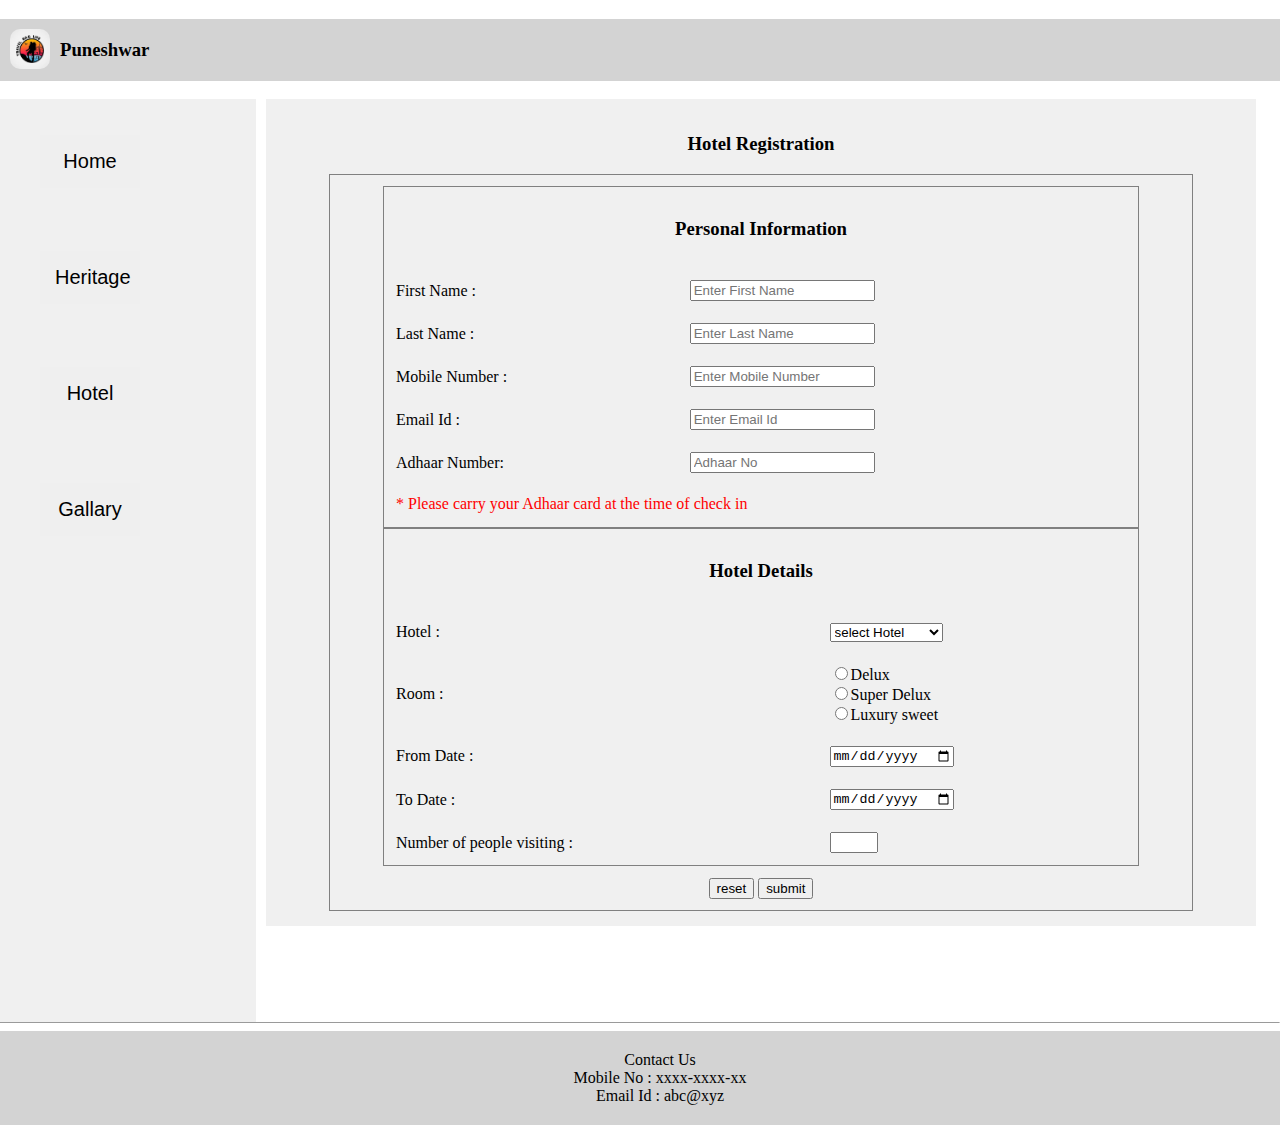
==== HTML/hotel.html @ f5a4f920 "Add files via upload" ====
<!DOCTYPE html>
<html>
<head>
    <title>Document</title>
    <link rel="stylesheet" href="CSS\style.css">
    <link rel="stylesheet" href="css\hotel.css?v=<?php echo time(); ?>">
</head>
<body>
    <nav>
        <img src="Image/logo.jpg" alt="" width="40px" height="40px">
        <h3 style="margin-left: 20px;">Puneshwar</h3>
    </nav>
    <div id="content">
        <aside class="full-page">
            <ul>
                <li><a href="index.html"><button>Home</button></a><br><br>
                <li><a href="Heritage.html"><button>Heritage</button></a><br><br>
                <li><a href="#"><button>Hotel</button></a><br><br>
                <li><a href="Gallary.html"><button>Gallary</button></a><br><br>
            </ul>
        </aside>
        <main>
            <div id="Regform">
                <h3 align="center">Hotel Registration</h3>
                <form action="php/registration.php" name="Hotel Registration" method="post">
                <table frame="box" width="90%" align="center" id="tbl" cellspacing="10px">
                    <tr>
                    <td>
                    <table frame="box" align="center" width="90%" cellpadding="10px" id="pi">
                        <tr>
                            <th colspan="2">
                                <h3 align="center">Personal Information</h3>
                            </th>
                        </tr>
                        <tr>
                            <td >
                                <label for="fname">First Name :</label>
                            </td>
                            <td align="left">
                                <input type="text" name="fname" placeholder="Enter First Name" id="fname" requiredpattern="[A-Za-z]{1,25}">
                            </td>
                        </tr>
                        
                        <tr>
                            <td >
                                <label for="lname">Last Name :</label>
                            </td>
                            <td align="left">
                                <input type="text" name="lname" placeholder="Enter Last Name" id="fname"required pattern="[A-Za-z]{1,25}">
                            </td>
                        </tr>

                        <tr>
                            <td >
                                <label for="mno">Mobile Number :</label>
                            </td>
                            <td align="left">
                                <input type="text" name="mno" placeholder="Enter Mobile Number" id="mno" required pattern="[6-9]{1}[0-9]{9}">
                            </td>
                        </tr>

                        <tr>
                            <td >
                                <label for="emailid">Email Id :</label>
                            </td>
                            <td align="left">
                                <input type="email" name="emailid" placeholder="Enter Email Id" id="fname" requiredpattern="[6-9]{1}[0-9]{9}">
                            </td>
                        </tr>

                        <tr>
                            <td >
                                <label for="adrno">Adhaar Number:</label>
                            </td>
                            <td align="left">
                                <input type="text" name="adrno" placeholder="Adhaar No" id="fname" requiredpattern="[0-9]{12}">
                            </td>
                        </tr>
                        <tr>
                            <td colspan="2" style="color: red;">* Please carry your Adhaar card at the time of check in</td>
                        </tr>
                        </td>
                        </tr>
                        <tr>
                        <table frame="box" align="center" width="90%" cellpadding="10px" id="pi">
                            <tr>
                                <th colspan="2">
                                    <h3 align="center">Hotel Details</h3>
                                </th>
                            </tr>
                            <tr>
                                <td><label for="Hotel">Hotel : </label></td>
                                <td><select name="Hotel" >
                                    <option value="" selected>select Hotel</option>
                                    <option value="Royal Pleasure">Royal Pleasure</option>
                                    <option value="Cloud Mist">Cloud Mist</option>
                                    <option value="Wonder Lust">Wonder Lust</option>
                                    <option value="The Oberoy">The Oberoy</option>
                                    <option value="Hogwards">Hogwards</option>
                                </select>
                                </td>
                            </tr>
                            <tr>
                                <td><label for="Room">Room : </label></td>
                                <td><input type="radio" name="room" value="Delux">Delux<br>
                                <input type="radio" name="room" value="Super Delux">Super Delux<br>
                                <input type="radio" name="room" value="Luxury">Luxury sweet</td>
                            </tr>
                            <tr>
                                <td><label for="sdate">From Date : </label></td>
                                <td><input type="date" name="sdate" id="sdate"></td>
                            </tr>
                            
                            <tr>
                                <td><label for="ldate">To Date : </label></td>
                                <td><input type="date" name="ldate" id="ldate"></td>
                            </tr>

                            <tr>
                                <td><label for="Nop">Number of people visiting : </label></td>
                                <td><input type="number" name="Nop" id="Nop" max="4" min="1"></td>
                            </tr>

                        </table>
                        </tr>
                        <tr>
                            <th colspan="2">
                                <input type="reset" value="reset" id="btn">
                                <input type="submit" value="submit" id="btn">                            
                            </th>
                        </tr>
                    </table>
                </table>
                </form>
            </div>
        </main>  
            
    </div>
    <hr style="clear: left" size="0px">
    
    <div class="footer" align="center">
        <span >Contact Us <br> Mobile No : xxxx-xxxx-xx <br>Email Id : abc@xyz</span>
    </div>
</body>
</html>
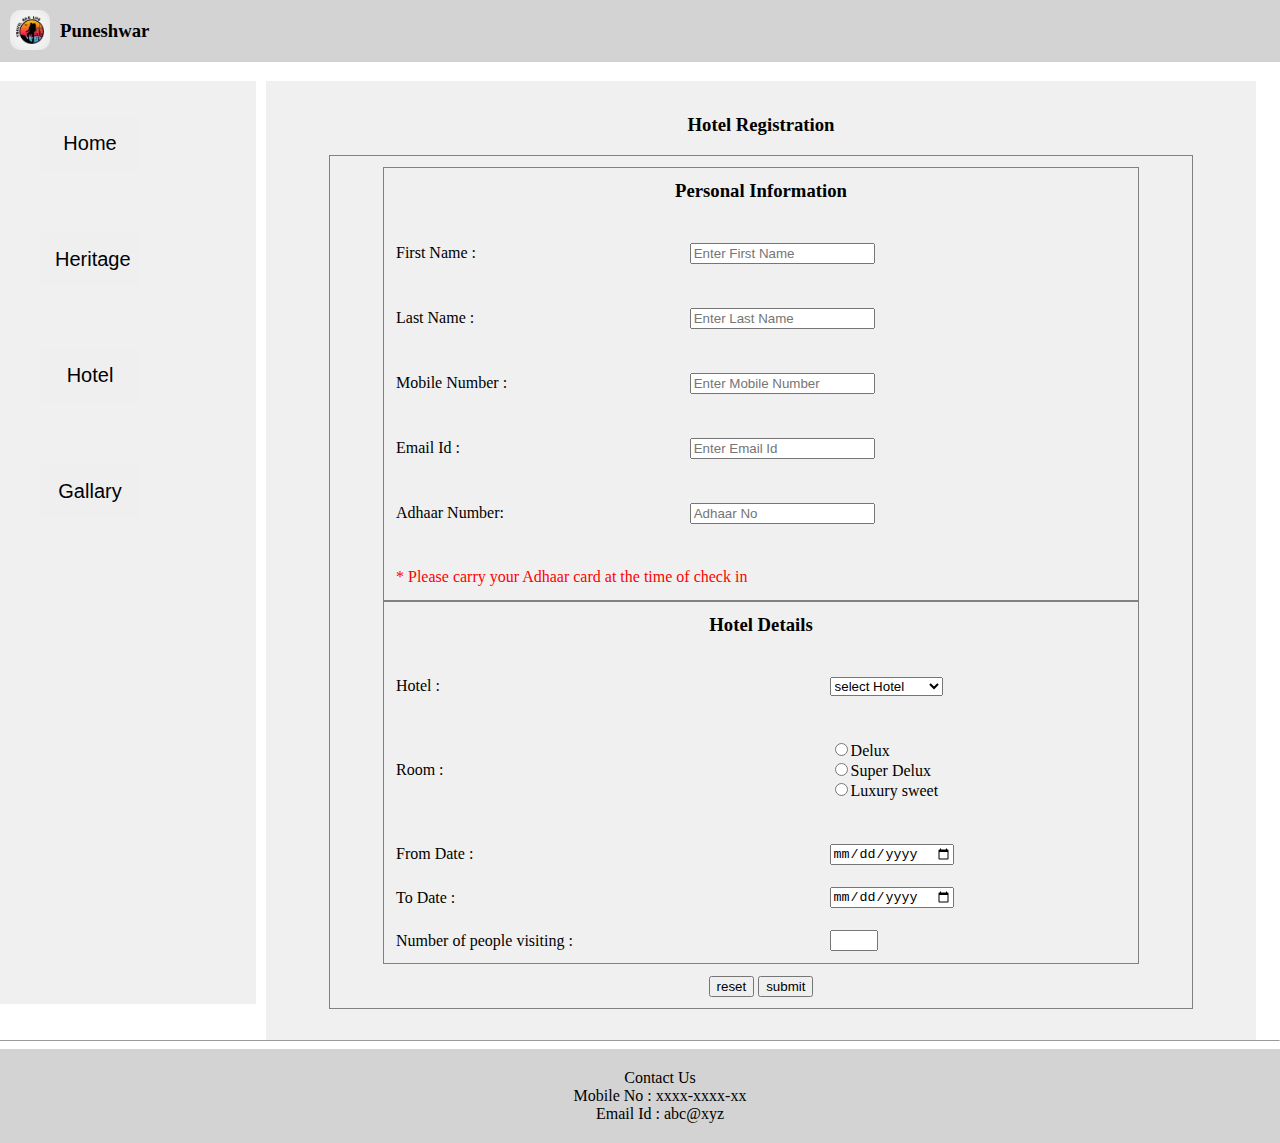
==== commit 0fb1dc3a: "Update hotel.html" ====
--- a/HTML/hotel.html
+++ b/HTML/hotel.html
@@ -1,9 +1,10 @@
-<!DOCTYPE html>
 <html>
 <head>
     <title>Document</title>
     <link rel="stylesheet" href="CSS\style.css">
     <link rel="stylesheet" href="css\hotel.css?v=<?php echo time(); ?>">
+    <script src="https://code.jquery.com/jquery-3.7.1.js" integrity="sha256-eKhayi8LEQwp4NKxN+CfCh+3qOVUtJn3QNZ0TciWLP4=" crossorigin="anonymous"></script>
+    <script src="Js/Hotel_validation.js"></script>
 </head>
 <body>
     <nav>
@@ -22,7 +23,7 @@
         <main>
             <div id="Regform">
                 <h3 align="center">Hotel Registration</h3>
-                <form action="php/registration.php" name="Hotel Registration" method="post">
+                <form action="php/registration.php" name="Hotel Registration" method="post" onsubmit="return validate()">
                 <table frame="box" width="90%" align="center" id="tbl" cellspacing="10px">
                     <tr>
                     <td>
@@ -32,50 +33,61 @@
                                 <h3 align="center">Personal Information</h3>
                             </th>
                         </tr>
+                        <!-- First Name form Element -->
                         <tr>
                             <td >
                                 <label for="fname">First Name :</label>
                             </td>
                             <td align="left">
-                                <input type="text" name="fname" placeholder="Enter First Name" id="fname" requiredpattern="[A-Za-z]{1,25}">
+                                <input type="text" name="fname" placeholder="Enter First Name" id="fname" required>
                             </td>
                         </tr>
+                        <tr><td id="fnameError" class="Error" colspan="2"></td></tr>
                         
+                        <!-- Last Name form element  -->
                         <tr>
                             <td >
                                 <label for="lname">Last Name :</label>
                             </td>
                             <td align="left">
-                                <input type="text" name="lname" placeholder="Enter Last Name" id="fname"required pattern="[A-Za-z]{1,25}">
+                                <input type="text" name="lname" placeholder="Enter Last Name" id="lname" required>
                             </td>
                         </tr>
+                        <tr><td id="lnameError" class="Error" colspan="2"></td></tr>
 
+                        <!-- Mobile Number form element -->
                         <tr>
                             <td >
                                 <label for="mno">Mobile Number :</label>
                             </td>
                             <td align="left">
-                                <input type="text" name="mno" placeholder="Enter Mobile Number" id="mno" required pattern="[6-9]{1}[0-9]{9}">
+                                <input type="text" name="mno" placeholder="Enter Mobile Number" id="mno" required >
                             </td>
                         </tr>
+                        <tr><td id="mnoError" class="Error" colspan="2"></td></tr>
 
+                        <!-- Email Id form element -->
                         <tr>
                             <td >
                                 <label for="emailid">Email Id :</label>
                             </td>
                             <td align="left">
-                                <input type="email" name="emailid" placeholder="Enter Email Id" id="fname" requiredpattern="[6-9]{1}[0-9]{9}">
+                                <input type="email" name="emailid" placeholder="Enter Email Id" id="eid" required>
                             </td>
                         </tr>
+                        <tr><td id="eidError" class="Error" colspan="2"></td></tr>
 
+                        <!-- Adhaar Number form element -->
                         <tr>
                             <td >
                                 <label for="adrno">Adhaar Number:</label>
                             </td>
                             <td align="left">
-                                <input type="text" name="adrno" placeholder="Adhaar No" id="fname" requiredpattern="[0-9]{12}">
+                                <input type="text" name="adrno" placeholder="Adhaar No" id="addrNo" required>
                             </td>
                         </tr>
+                        <tr><td id="addrNoError" class="Error" colspan="2"></td></tr>
+
                         <tr>
                             <td colspan="2" style="color: red;">* Please carry your Adhaar card at the time of check in</td>
                         </tr>
@@ -88,9 +100,10 @@
                                     <h3 align="center">Hotel Details</h3>
                                 </th>
                             </tr>
+                            <!-- Hotel Form element -->
                             <tr>
                                 <td><label for="Hotel">Hotel : </label></td>
-                                <td><select name="Hotel" >
+                                <td><select name="Hotel" id="hotel" >
                                     <option value="" selected>select Hotel</option>
                                     <option value="Royal Pleasure">Royal Pleasure</option>
                                     <option value="Cloud Mist">Cloud Mist</option>
@@ -100,20 +113,25 @@
                                 </select>
                                 </td>
                             </tr>
+                            <tr><td id="hotelError" class="Error" colspan="2"></td></tr>
                             <tr>
                                 <td><label for="Room">Room : </label></td>
-                                <td><input type="radio" name="room" value="Delux">Delux<br>
-                                <input type="radio" name="room" value="Super Delux">Super Delux<br>
-                                <input type="radio" name="room" value="Luxury">Luxury sweet</td>
+                                <td>
+                                    <input type="radio" name="room" id="r1" value="Delux">Delux<br>
+                                    <input type="radio" name="room" id="r2" value="Super Delux">Super Delux<br>
+                                    <input type="radio" name="room" id="r3" value="Luxury">Luxury sweet
+                                </td>
                             </tr>
+                            <tr><td id="roomError" class="Error" colspan="2"></td></tr>
+
                             <tr>
                                 <td><label for="sdate">From Date : </label></td>
-                                <td><input type="date" name="sdate" id="sdate"></td>
+                                <td><input type="date" name="sdate" id="sdate" required></td>
                             </tr>
                             
                             <tr>
                                 <td><label for="ldate">To Date : </label></td>
-                                <td><input type="date" name="ldate" id="ldate"></td>
+                                <td><input type="date" name="ldate" id="ldate" required></td>
                             </tr>
 
                             <tr>
@@ -142,4 +160,4 @@
         <span >Contact Us <br> Mobile No : xxxx-xxxx-xx <br>Email Id : abc@xyz</span>
     </div>
 </body>
-</html>+</html>
